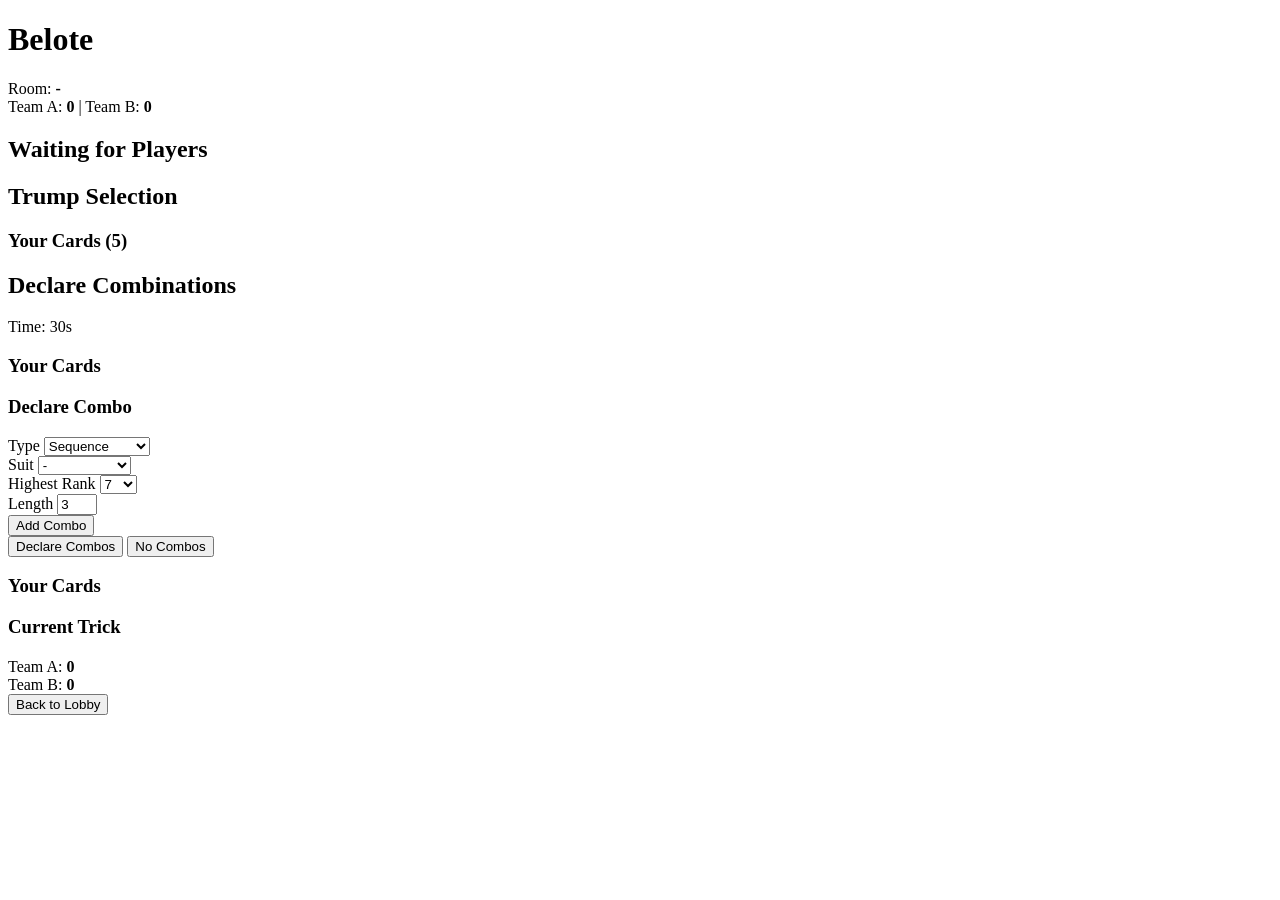
==== src/main/resources/static/game.html @ 723795f8 "fix: display 5 initial cards during trump selection bidding phase During KOZIROBA (Trump Selection)," ====
<!DOCTYPE html>
<html lang="en">
<head>
  <meta charset="UTF-8">
  <meta name="viewport" content="width=device-width, initial-scale=1">
  <title>Belote - Game</title>
  <link rel="stylesheet" href="style.css">
</head>
<body>
  <div class="game-container">
    <div class="game-header">
      <h1>Belote</h1>
      <div class="info">
        <div>Room: <strong id="room-display">-</strong></div>
        <div class="score">
          Team A: <strong id="score-a">0</strong> | Team B: <strong id="score-b">0</strong>
        </div>
      </div>
    </div>

    <div id="error-display" class="error-msg"></div>

    <div id="s-waiting" class="phase-section hidden">
      <h2>Waiting for Players</h2>
      <p id="waiting-text"></p>
      <div class="player-list" id="waiting-players"></div>
    </div>

    <div id="s-bidding" class="phase-section hidden">
      <h2>Trump Selection</h2>
      <div class="hand-section">
        <h3>Your Cards (5)</h3>
        <div class="card-list" id="bidding-hand"></div>
      </div>
      <div class="flipped-card" id="flipped-card"></div>
      <div id="bidding-actions"></div>
    </div>

    <div id="s-declare" class="phase-section hidden">
      <h2>Declare Combinations</h2>
      <div class="timer">Time: <span id="timer-text">30</span>s</div>
      <div class="hand-section">
        <h3>Your Cards</h3>
        <div class="card-list" id="declare-hand"></div>
      </div>
      <div class="combo-form">
        <h3>Declare Combo</h3>
        <div class="form-row">
          <div>
            <label>Type</label>
            <select id="combo-type" onchange="updateComboForm()">
              <option value="MIYOLEBA">Sequence</option>
              <option value="ERTNAIREBI">Four of a Kind</option>
            </select>
          </div>
          <div>
            <label>Suit</label>
            <select id="combo-suit">
              <option value="">-</option>
              <option value="GULI">♥ Hearts</option>
              <option value="WKENTI">♠ Spades</option>
              <option value="JVARI">♣ Clubs</option>
              <option value="YVAVI">♦ Diamonds</option>
            </select>
          </div>
          <div>
            <label>Highest Rank</label>
            <select id="combo-rank">
              <option value="SHVIDI">7</option>
              <option value="RVA">8</option>
              <option value="CXRA">9</option>
              <option value="ATI">10</option>
              <option value="VALETI">J</option>
              <option value="DAMA">Q</option>
              <option value="KAROLI">K</option>
              <option value="TUZI">A</option>
            </select>
          </div>
          <div>
            <label>Length</label>
            <input type="number" id="combo-length" min="3" max="8" value="3">
          </div>
        </div>
        <button onclick="addCombo()">Add Combo</button>
      </div>
      <div class="combo-list" id="combo-list-display"></div>
      <div class="button-group">
        <button onclick="declareAllCombos()">Declare Combos</button>
        <button onclick="declareNoCombos()">No Combos</button>
      </div>
    </div>

    <div id="s-tricks" class="phase-section hidden">
      <div class="hand-section">
        <h3>Your Cards</h3>
        <div class="card-list" id="tricks-hand"></div>
      </div>
      <div class="table-section">
        <h3>Current Trick</h3>
        <div class="trick-table" id="trick-display"></div>
      </div>
      <div id="tricks-message"></div>
      <div class="button-group" id="tricks-buttons"></div>
    </div>

    <div id="s-gameover" class="phase-section hidden">
      <div class="game-over">
        <h2 id="winner-text"></h2>
        <div class="final-scores">
          <div>Team A: <strong id="final-score-a">0</strong></div>
          <div>Team B: <strong id="final-score-b">0</strong></div>
        </div>
        <button onclick="backToLobby()">Back to Lobby</button>
      </div>
    </div>
  </div>

  <script type="module" src="js/game.js"></script>
</body>
</html>
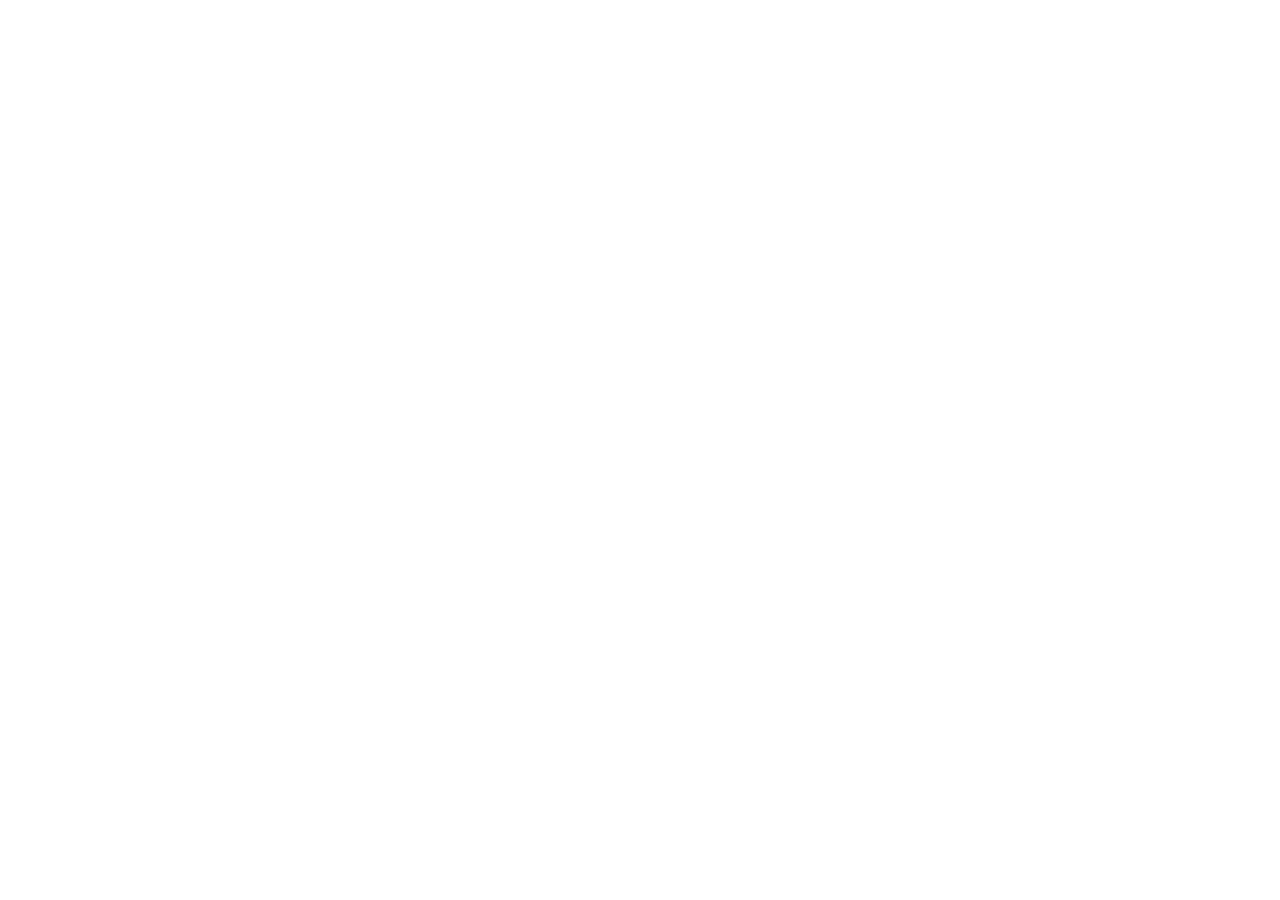
==== commit 297ac015: "feat: finally" ====
--- a/src/main/resources/static/game.html
+++ b/src/main/resources/static/game.html
@@ -3,118 +3,64 @@
 <head>
   <meta charset="UTF-8">
   <meta name="viewport" content="width=device-width, initial-scale=1">
-  <title>Belote - Game</title>
-  <link rel="stylesheet" href="style.css">
+  <title>Belote</title>
+  <link rel="stylesheet" href="css/style.css">
+  <script type="module" src="js/game.js"></script>
 </head>
-<body>
-  <div class="game-container">
-    <div class="game-header">
-      <h1>Belote</h1>
-      <div class="info">
-        <div>Room: <strong id="room-display">-</strong></div>
-        <div class="score">
-          Team A: <strong id="score-a">0</strong> | Team B: <strong id="score-b">0</strong>
-        </div>
-      </div>
-    </div>
+<body class="game-body">
 
-    <div id="error-display" class="error-msg"></div>
+  <div id="topBar" class="top-bar">
+    <span id="scoreA"></span>
+    <span id="trumpInfo" style="flex:1; text-align:center;"></span>
+    <span id="scoreB"></span>
+  </div>
 
-    <div id="s-waiting" class="phase-section hidden">
-      <h2>Waiting for Players</h2>
-      <p id="waiting-text"></p>
-      <div class="player-list" id="waiting-players"></div>
-    </div>
+  <div class="arena" style="flex:1; max-width:600px; margin:0 auto; width:100%;">
+    <div></div>
+    <div id="pTop" class="player-slot" style="color:rgba(255,255,255,0.9);"></div>
+    <div></div>
 
-    <div id="s-bidding" class="phase-section hidden">
-      <h2>Trump Selection</h2>
-      <div class="hand-section">
-        <h3>Your Cards (5)</h3>
-        <div class="card-list" id="bidding-hand"></div>
-      </div>
-      <div class="flipped-card" id="flipped-card"></div>
-      <div id="bidding-actions"></div>
-    </div>
+    <div id="pLeft" class="player-slot" style="color:rgba(255,255,255,0.9);"></div>
+    <div id="trickArea" style="display:flex; flex-wrap:wrap; gap:0.4rem; justify-content:center; align-items:center; min-height:70px;"></div>
+    <div id="pRight" class="player-slot" style="color:rgba(255,255,255,0.9);"></div>
 
-    <div id="s-declare" class="phase-section hidden">
-      <h2>Declare Combinations</h2>
-      <div class="timer">Time: <span id="timer-text">30</span>s</div>
-      <div class="hand-section">
-        <h3>Your Cards</h3>
-        <div class="card-list" id="declare-hand"></div>
-      </div>
-      <div class="combo-form">
-        <h3>Declare Combo</h3>
-        <div class="form-row">
-          <div>
-            <label>Type</label>
-            <select id="combo-type" onchange="updateComboForm()">
-              <option value="MIYOLEBA">Sequence</option>
-              <option value="ERTNAIREBI">Four of a Kind</option>
-            </select>
-          </div>
-          <div>
-            <label>Suit</label>
-            <select id="combo-suit">
-              <option value="">-</option>
-              <option value="GULI">♥ Hearts</option>
-              <option value="WKENTI">♠ Spades</option>
-              <option value="JVARI">♣ Clubs</option>
-              <option value="YVAVI">♦ Diamonds</option>
-            </select>
-          </div>
-          <div>
-            <label>Highest Rank</label>
-            <select id="combo-rank">
-              <option value="SHVIDI">7</option>
-              <option value="RVA">8</option>
-              <option value="CXRA">9</option>
-              <option value="ATI">10</option>
-              <option value="VALETI">J</option>
-              <option value="DAMA">Q</option>
-              <option value="KAROLI">K</option>
-              <option value="TUZI">A</option>
-            </select>
-          </div>
-          <div>
-            <label>Length</label>
-            <input type="number" id="combo-length" min="3" max="8" value="3">
-          </div>
-        </div>
-        <button onclick="addCombo()">Add Combo</button>
-      </div>
-      <div class="combo-list" id="combo-list-display"></div>
-      <div class="button-group">
-        <button onclick="declareAllCombos()">Declare Combos</button>
-        <button onclick="declareNoCombos()">No Combos</button>
-      </div>
-    </div>
+    <div></div>
+    <div id="pBottom" class="player-slot" style="color:rgba(255,255,255,0.9);"></div>
+    <div></div>
+  </div>
 
-    <div id="s-tricks" class="phase-section hidden">
-      <div class="hand-section">
-        <h3>Your Cards</h3>
-        <div class="card-list" id="tricks-hand"></div>
-      </div>
-      <div class="table-section">
-        <h3>Current Trick</h3>
-        <div class="trick-table" id="trick-display"></div>
-      </div>
-      <div id="tricks-message"></div>
-      <div class="button-group" id="tricks-buttons"></div>
-    </div>
+  <div id="actions" style="text-align:center; padding:0.4rem; color:white; flex-shrink:0;"></div>
+  <div id="hand" class="hand"></div>
+  <div id="error" class="error" style="text-align:center; padding:0.3rem; color:#ff8a80;"></div>
 
-    <div id="s-gameover" class="phase-section hidden">
-      <div class="game-over">
-        <h2 id="winner-text"></h2>
-        <div class="final-scores">
-          <div>Team A: <strong id="final-score-a">0</strong></div>
-          <div>Team B: <strong id="final-score-b">0</strong></div>
-        </div>
-        <button onclick="backToLobby()">Back to Lobby</button>
-      </div>
+  <!-- Combo declaration overlay -->
+  <div id="comboOverlay" class="overlay" style="display:none;">
+    <div class="overlay-card">
+      <h3 style="margin-bottom:1rem;">Declare Combos</h3>
+      <div id="comboHand" style="display:flex; flex-wrap:wrap; gap:0.3rem; margin-bottom:1rem;"></div>
+      <div id="comboButtons" style="display:none; margin-bottom:0.5rem;"></div>
+      <div id="comboList" style="margin-bottom:1rem;"></div>
+      <button id="readyBtn" style="background:#388e3c; color:white; width:100%;">Ready</button>
+      <div id="comboError" class="error"></div>
     </div>
   </div>
 
-  <script type="module" src="js/game.js"></script>
+  <!-- Round end overlay -->
+  <div id="roundEndOverlay" class="overlay" style="display:none;">
+    <div class="overlay-card" style="text-align:center;">
+      <h3 style="margin-bottom:1rem;">Round End</h3>
+      <div id="roundEndContent"></div>
+    </div>
+  </div>
+
+  <!-- Game over overlay -->
+  <div id="gameOverOverlay" class="overlay" style="display:none;">
+    <div class="overlay-card" style="text-align:center;">
+      <h2 style="margin-bottom:1rem;">Game Over</h2>
+      <div id="gameOverContent"></div>
+      <button onclick="window.location.href='index.html'" style="background:#f57c00; color:white; margin-top:1rem; width:100%;">New Game</button>
+    </div>
+  </div>
+
 </body>
 </html>
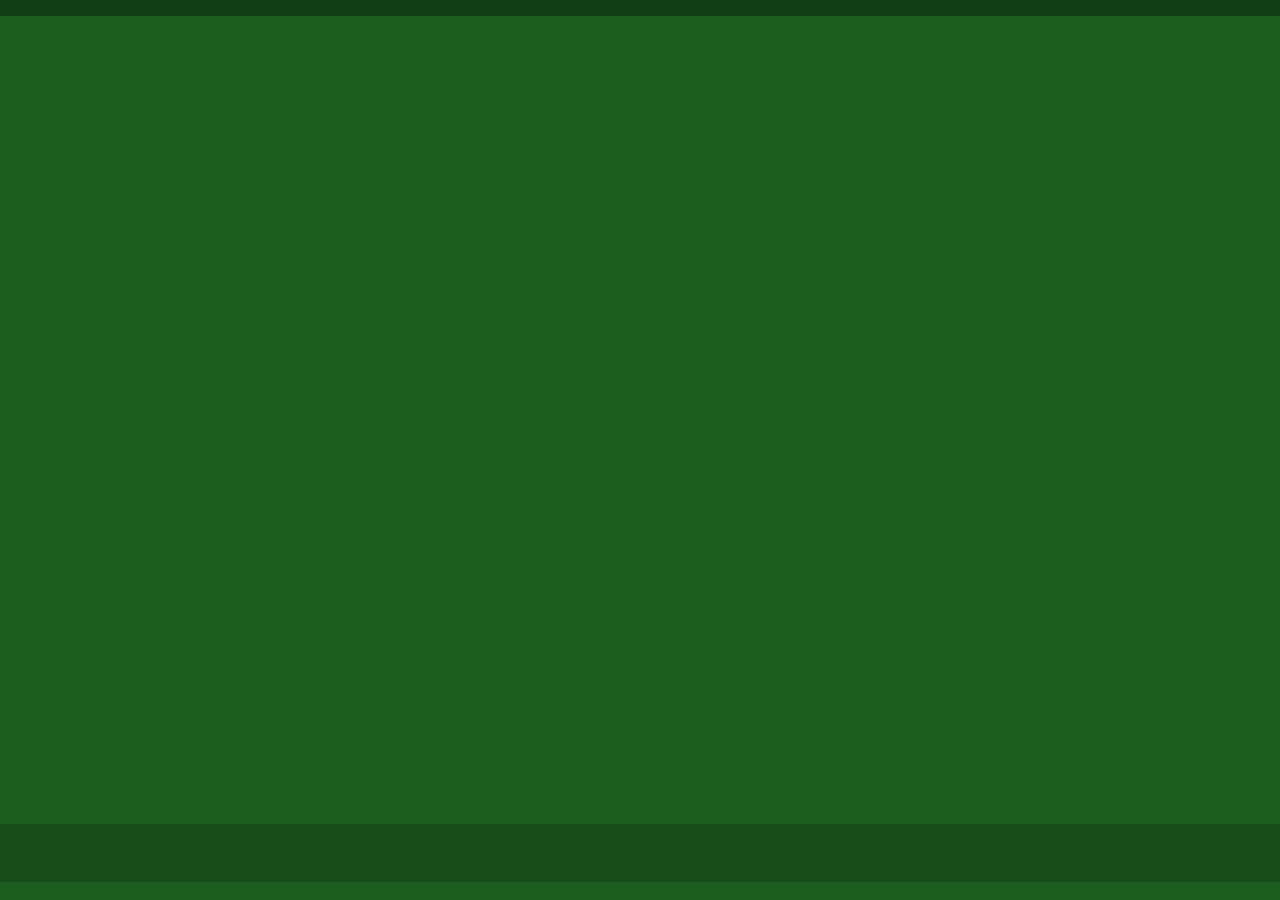
==== commit 17be7340: "fix: wkenti and yvavi was swapped" ====
--- a/src/main/resources/static/game.html
+++ b/src/main/resources/static/game.html
@@ -17,15 +17,15 @@
 
   <div class="arena" style="flex:1; max-width:600px; margin:0 auto; width:100%;">
     <div></div>
-    <div id="pTop" class="player-slot" style="color:rgba(255,255,255,0.9);"></div>
+    <div id="pTop" class="player-slot" ></div>
     <div></div>
 
-    <div id="pLeft" class="player-slot" style="color:rgba(255,255,255,0.9);"></div>
+    <div id="pLeft" class="player-slot" ></div>
     <div id="trickArea" style="display:flex; flex-wrap:wrap; gap:0.4rem; justify-content:center; align-items:center; min-height:70px;"></div>
-    <div id="pRight" class="player-slot" style="color:rgba(255,255,255,0.9);"></div>
+    <div id="pRight" class="player-slot" ></div>
 
     <div></div>
-    <div id="pBottom" class="player-slot" style="color:rgba(255,255,255,0.9);"></div>
+    <div id="pBottom" class="player-slot" ></div>
     <div></div>
   </div>
 
--- a/src/main/resources/static/css/style.css
+++ b/src/main/resources/static/css/style.css
@@ -0,0 +1,220 @@
+* {
+  margin: 0;
+  padding: 0;
+  box-sizing: border-box;
+}
+
+html, body {
+  width: 100%;
+  height: 100%;
+  font-family: -apple-system, BlinkMacSystemFont, 'Segoe UI', Roboto, sans-serif;
+  background: #f5f5f5;
+}
+
+body {
+  display: flex;
+  justify-content: center;
+  align-items: center;
+}
+
+.card {
+  background: white;
+  border-radius: 8px;
+  padding: 2rem;
+  box-shadow: 0 2px 8px rgba(0, 0, 0, 0.1);
+}
+
+input {
+  width: 100%;
+  padding: 0.75rem;
+  border: 1px solid #ddd;
+  border-radius: 4px;
+  font-size: 1rem;
+  margin: 1rem 0;
+}
+
+button {
+  padding: 0.75rem 1.5rem;
+  border: none;
+  border-radius: 4px;
+  font-size: 1rem;
+  cursor: pointer;
+  transition: all 0.3s;
+}
+
+button:hover {
+  opacity: 0.9;
+}
+
+button:disabled {
+  opacity: 0.5;
+  cursor: not-allowed;
+}
+
+.error {
+  color: #d32f2f;
+  font-size: 0.9rem;
+  margin-top: 0.5rem;
+}
+
+/* ── Game page ── */
+.game-body {
+  flex-direction: column;
+  min-height: 100vh;
+  background: #1b5e20;
+  align-items: stretch;
+  justify-content: flex-start;
+}
+
+.top-bar {
+  display: flex;
+  justify-content: space-between;
+  align-items: center;
+  background: rgba(0,0,0,0.35);
+  color: white;
+  padding: 0.5rem 1rem;
+  font-size: 0.9rem;
+  flex-shrink: 0;
+}
+
+.hand {
+  display: flex;
+  flex-wrap: wrap;
+  justify-content: center;
+  gap: 0.3rem;
+  padding: 0.5rem;
+  background: rgba(0,0,0,0.2);
+  min-height: 58px;
+  flex-shrink: 0;
+}
+
+.overlay {
+  position: fixed;
+  inset: 0;
+  background: rgba(0,0,0,0.65);
+  display: flex;
+  justify-content: center;
+  align-items: center;
+  z-index: 10;
+}
+
+.overlay-card {
+  background: white;
+  border-radius: 8px;
+  padding: 1.5rem;
+  max-width: 500px;
+  width: 90%;
+  max-height: 90vh;
+  overflow-y: auto;
+}
+
+/* ── Arena (shared by bidding + game) ── */
+.arena {
+  display: grid;
+  grid-template-areas:
+    ".    top    ."
+    "left center right"
+    ".   bottom  .";
+  grid-template-columns: 1fr 2fr 1fr;
+  align-items: center;
+  gap: 0.75rem;
+  text-align: center;
+  margin: 1rem 0;
+}
+
+/* ── Player badges ── */
+.player-slot {
+  display: inline-block;
+  padding: 0.3rem 0.75rem;
+  border-radius: 20px;
+  font-size: 0.85rem;
+  font-weight: 500;
+  border: 1px solid transparent;
+  transition: box-shadow 0.2s;
+}
+
+.player-slot.team-a {
+  background: #e3f2fd;
+  border-color: #1976d2;
+  color: #1565c0;
+}
+
+.player-slot.team-b {
+  background: #e8f5e9;
+  border-color: #388e3c;
+  color: #2e7d32;
+}
+
+.player-slot.active {
+  border-width: 2px;
+  font-weight: bold;
+  background: #fff3e0;
+  border-color: #f57c00;
+  color: #e65100;
+  box-shadow: 0 0 8px rgba(245,124,0,0.4);
+}
+
+/* dark bg overrides (game page) */
+.game-body .player-slot.team-a {
+  background: rgba(25,118,210,0.2);
+  border-color: rgba(100,181,246,0.6);
+  color: #90caf9;
+}
+
+.game-body .player-slot.team-b {
+  background: rgba(56,142,60,0.2);
+  border-color: rgba(129,199,132,0.6);
+  color: #a5d6a7;
+}
+
+.game-body .player-slot.active {
+  background: rgba(255,152,0,0.25);
+  border-color: #ff9800;
+  color: white;
+  box-shadow: 0 0 10px rgba(255,152,0,0.5);
+}
+
+/* ── Playing cards ── */
+.playing-card {
+  display: inline-flex;
+  flex-direction: column;
+  justify-content: space-between;
+  width: 46px;
+  height: 65px;
+  background: white;
+  border: 1px solid #ddd;
+  border-radius: 7px;
+  padding: 3px 4px;
+  box-shadow: 0 2px 5px rgba(0,0,0,0.18);
+  user-select: none;
+  vertical-align: middle;
+  flex-shrink: 0;
+}
+
+.card-corner {
+  font-size: 0.6rem;
+  font-weight: bold;
+  line-height: 1.2;
+  text-align: left;
+}
+
+.card-corner:last-child {
+  transform: rotate(180deg);
+  align-self: flex-end;
+}
+
+.card-suit {
+  font-size: 1.3rem;
+  text-align: center;
+  line-height: 1;
+}
+
+.playing-card.playable {
+  transition: transform 0.15s ease, box-shadow 0.15s ease;
+}
+
+.playing-card.playable:hover {
+  transform: translateY(-8px);
+  box-shadow: 0 8px 16px rgba(0,0,0,0.28);
+  cursor: pointer;
+}
